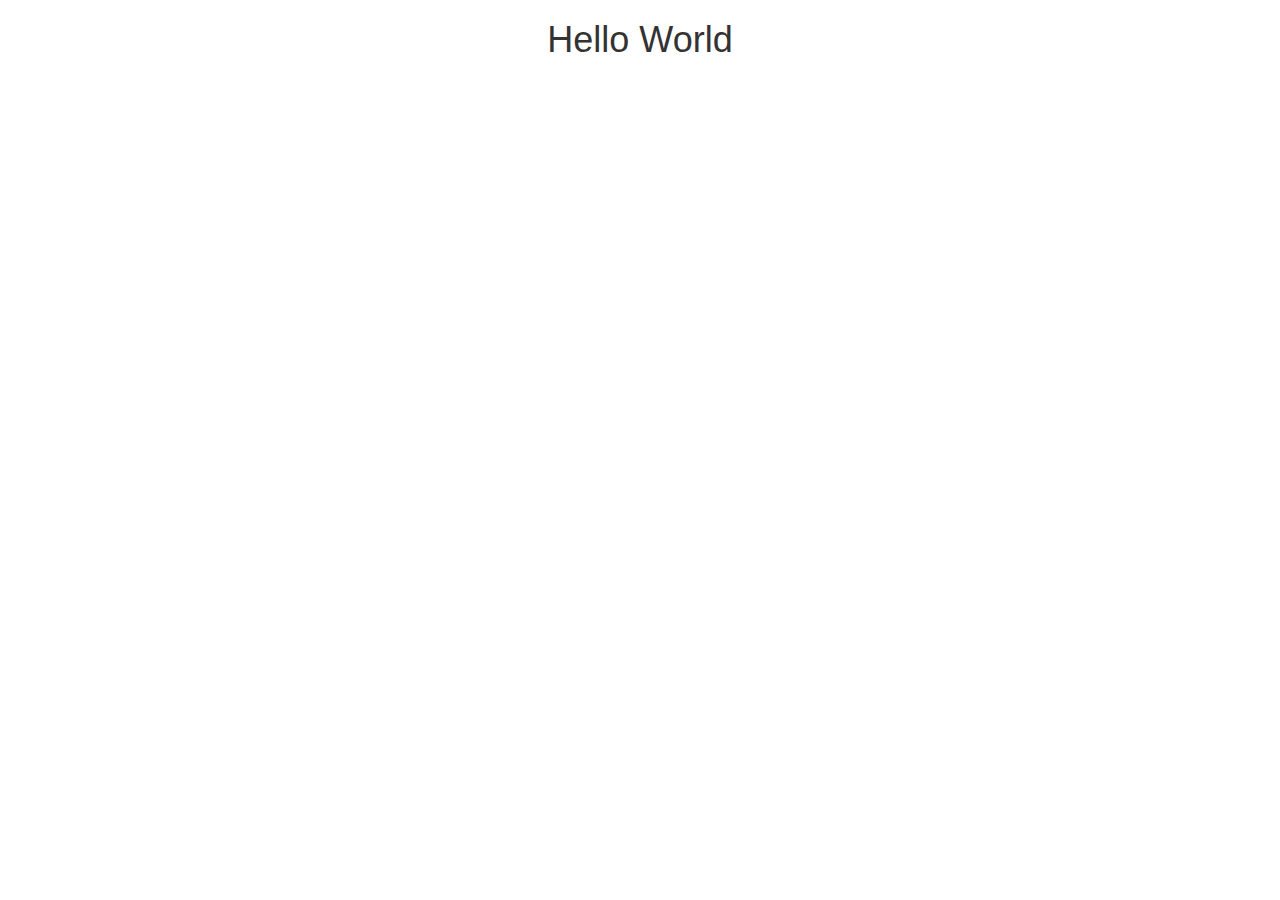
==== index.html @ 5ab3529e "Basic init" ====
<!DOCTYPE html>
<html lang="">
    <head>
        <meta charset="utf-8">
        <meta http-equiv="X-UA-Compatible" content="IE=edge">
        <meta name="viewport" content="width=device-width, initial-scale=1">
        <title>Title Page</title>

        <!-- Bootstrap CSS -->
        <link href="https://maxcdn.bootstrapcdn.com/bootstrap/3.3.7/css/bootstrap.min.css" rel="stylesheet">

        <!-- HTML5 Shim and Respond.js IE8 support of HTML5 elements and media queries -->
        <!-- WARNING: Respond.js doesn't work if you view the page via file:// -->
        <!--[if lt IE 9]>
            <script src="https://oss.maxcdn.com/libs/html5shiv/3.7.3/html5shiv.js"></script>
            <script src="https://oss.maxcdn.com/libs/respond.js/1.4.2/respond.min.js"></script>
        <![endif]-->
    </head>
    <body>
        <h1 class="text-center">Hello World</h1>

        <!-- jQuery -->
        <script src="https://ajax.googleapis.com/ajax/libs/jquery/1.12.4/jquery.min.js"></script>
        <!-- Bootstrap JavaScript -->
        <script src="https://maxcdn.bootstrapcdn.com/bootstrap/3.3.7/js/bootstrap.min.js"></script>
    </body>
</html>
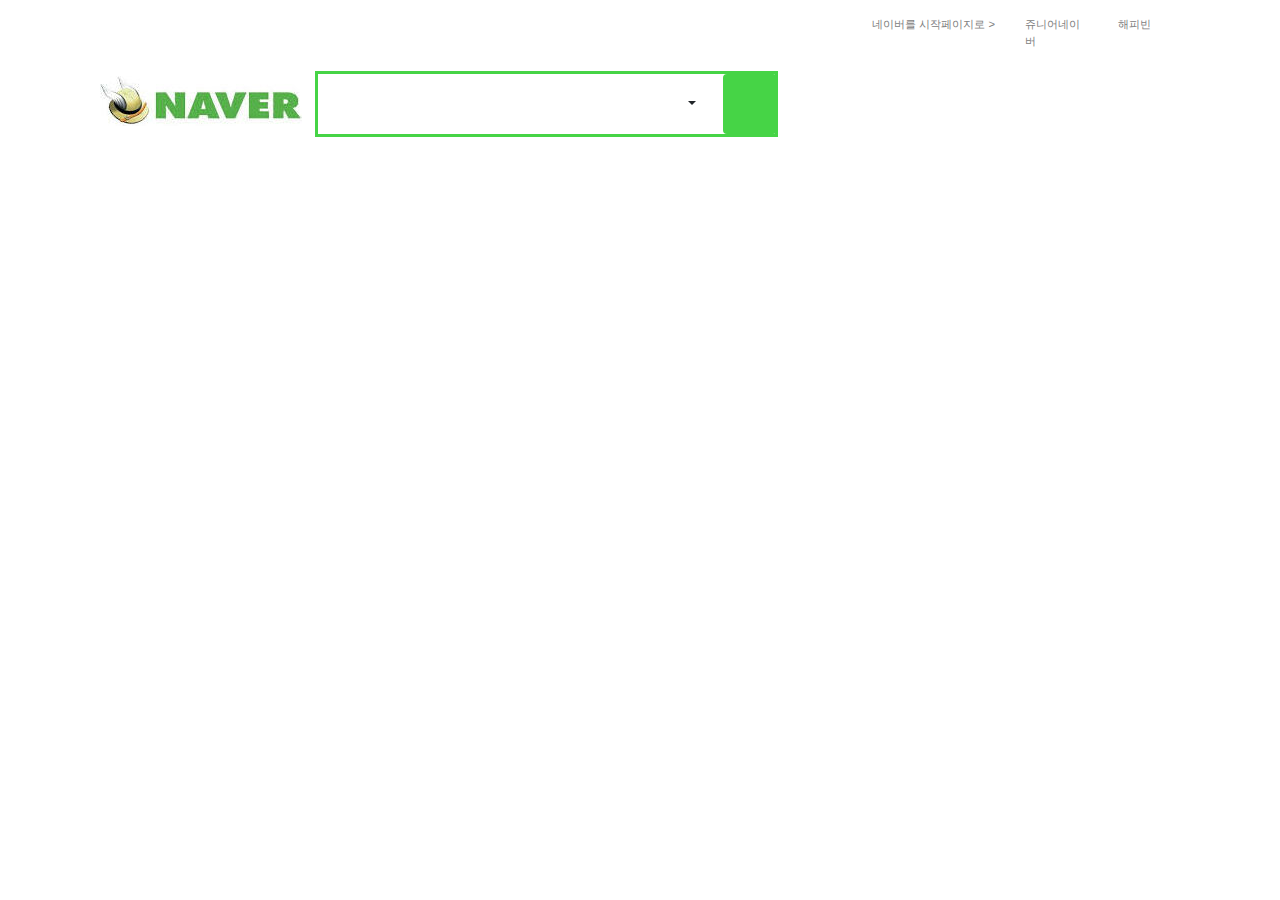
==== commit f47e3e6a: "[Naver] #1. Top nav & search-bar" ====
--- a/index.html
+++ b/index.html
@@ -1,28 +1,93 @@
 
 <!DOCTYPE html>
-<html lang="">
+<html lang="ko">
     <head>
         <meta charset="utf-8">
-        <meta http-equiv="X-UA-Compatible" content="IE=edge">
+        <meta http-equiv="X-UA-Compatible">
         <meta name="viewport" content="width=device-width, initial-scale=1">
-        <title>Title Page</title>
-
-        <!-- Bootstrap CSS -->
-        <link href="https://maxcdn.bootstrapcdn.com/bootstrap/3.3.7/css/bootstrap.min.css" rel="stylesheet">
-
-        <!-- HTML5 Shim and Respond.js IE8 support of HTML5 elements and media queries -->
-        <!-- WARNING: Respond.js doesn't work if you view the page via file:// -->
-        <!--[if lt IE 9]>
-            <script src="https://oss.maxcdn.com/libs/html5shiv/3.7.3/html5shiv.js"></script>
-            <script src="https://oss.maxcdn.com/libs/respond.js/1.4.2/respond.min.js"></script>
-        <![endif]-->
+        <title>NAVER</title>
+        <link href="https://maxcdn.bootstrapcdn.com/bootstrap/4.3.1/css/bootstrap.min.css" rel="stylesheet">
+        <link rel="stylesheet" href="https://use.fontawesome.com/releases/v5.7.2/css/all.css" integrity="sha384-fnmOCqbTlWIlj8LyTjo7mOUStjsKC4pOpQbqyi7RrhN7udi9RwhKkMHpvLbHG9Sr" crossorigin="anonymous">
+        <link rel="stylesheet" href="src/css/style.css">
     </head>
     <body>
-        <h1 class="text-center">Hello World</h1>
+        <header>
+            <div class="container">
+                <div class="row justify-content-end my-3" style="font-size: 0.7em; margin:0;">
+                    <div class="col-sm-2" style="text-align: right; ">
+                        <a href="http://help.naver.com/support/alias/contents2/naverhome/naverhome_1.naver" class="header-nav"  >
+                            네이버를 시작페이지로 &gt;
+                        </a>
+                        
+                    </div>
+                    <div class="col-sm-1">
+                        <a href="http://jr.naver.com/" class="header-nav">
+                            쥬니어네이버
+                        </a>
+                        
+                    </div>
+                    <div class="col-sm-1">
+                        <a href="http://happybean.naver.com/main/SectionMain.nhn" class="header-nav">
+                            해피빈
+                        </a>
+                        
+                    </div>
+                </div>
 
-        <!-- jQuery -->
-        <script src="https://ajax.googleapis.com/ajax/libs/jquery/1.12.4/jquery.min.js"></script>
-        <!-- Bootstrap JavaScript -->
-        <script src="https://maxcdn.bootstrapcdn.com/bootstrap/3.3.7/js/bootstrap.min.js"></script>
+                <form class="row justify-content-start align-items-center" style="margin: 1% 0px 5% 0px;">
+                    <div class="header-navbar-form-Logo col-sm-2" style="margin:10px 25px 15px 15px; padding:0px;">
+                        <img src="src/images/naver_logo.jpeg" alt="Naver Logo Image" >
+                    </div>
+                    <div class="header-navbar-form-searchBar col-sm-5" style="margin:5px; padding:0px;">
+                        <div class="row align-items-center">
+                            <div class="col-sm-8">
+                                <input type="text" style="width: 100%; height: 28px;  border: none;">
+                            </div>
+                            <div class="col-sm-2">
+                                <div class="row justify-content-between align-items-center">
+                                    <i class="col-sm-6 far fa-keyboard"></i>
+                                    
+                                    <div class="dropdown col-sm-6">
+                                        <button type="button" class="btn dropdown-toggle search-bar-dropdown-btn" data-toggle="dropdown" aria-haspopup="true" aria-expanded="false" id="dropdown112">
+                                             
+                                        </button>
+                                        <div class="dropdown-menu" aria-labelledby="dropdown112">
+                                            <div class="search-bar-dropdown-box">
+                                                    <div class="dropdown-item">123</div>
+                                                    <div class="dropdown-item">123</div>
+                                                    <div class="dropdown-item">123</div>
+                                                    <div class="dropdown-item">123</div>
+                                            </div>
+                                        </div>
+                                    </div>
+                                </div>
+                                    
+                            </div>
+                            <div class="col-sm-2">
+                                <button type="submit" class="btn btn-default" style="background-color: rgb(70, 212, 70); width:54px; height: 60px; color:white "> 
+                                    <i class="fas fa-search"></i>
+                                </button>
+                            </div>
+                        </div>
+                            
+                    </div>
+                </form>
+
+                
+            
+                
+
+
+            </div>
+
+            
+            
+            
+
+
+        </header>
+        <script src="https://code.jquery.com/jquery-3.3.1.slim.min.js" integrity="sha384-q8i/X+965DzO0rT7abK41JStQIAqVgRVzpbzo5smXKp4YfRvH+8abtTE1Pi6jizo" crossorigin="anonymous"></script>
+        <script src="https://cdnjs.cloudflare.com/ajax/libs/popper.js/1.14.7/umd/popper.min.js" integrity="sha384-UO2eT0CpHqdSJQ6hJty5KVphtPhzWj9WO1clHTMGa3JDZwrnQq4sF86dIHNDz0W1" crossorigin="anonymous"></script>
+        <script src="https://stackpath.bootstrapcdn.com/bootstrap/4.3.1/js/bootstrap.min.js" integrity="sha384-JjSmVgyd0p3pXB1rRibZUAYoIIy6OrQ6VrjIEaFf/nJGzIxFDsf4x0xIM+B07jRM" crossorigin="anonymous"></script>
     </body>
 </html>
--- a/src/css/style.css
+++ b/src/css/style.css
@@ -0,0 +1 @@
+@import 'bootstrapPlus.css';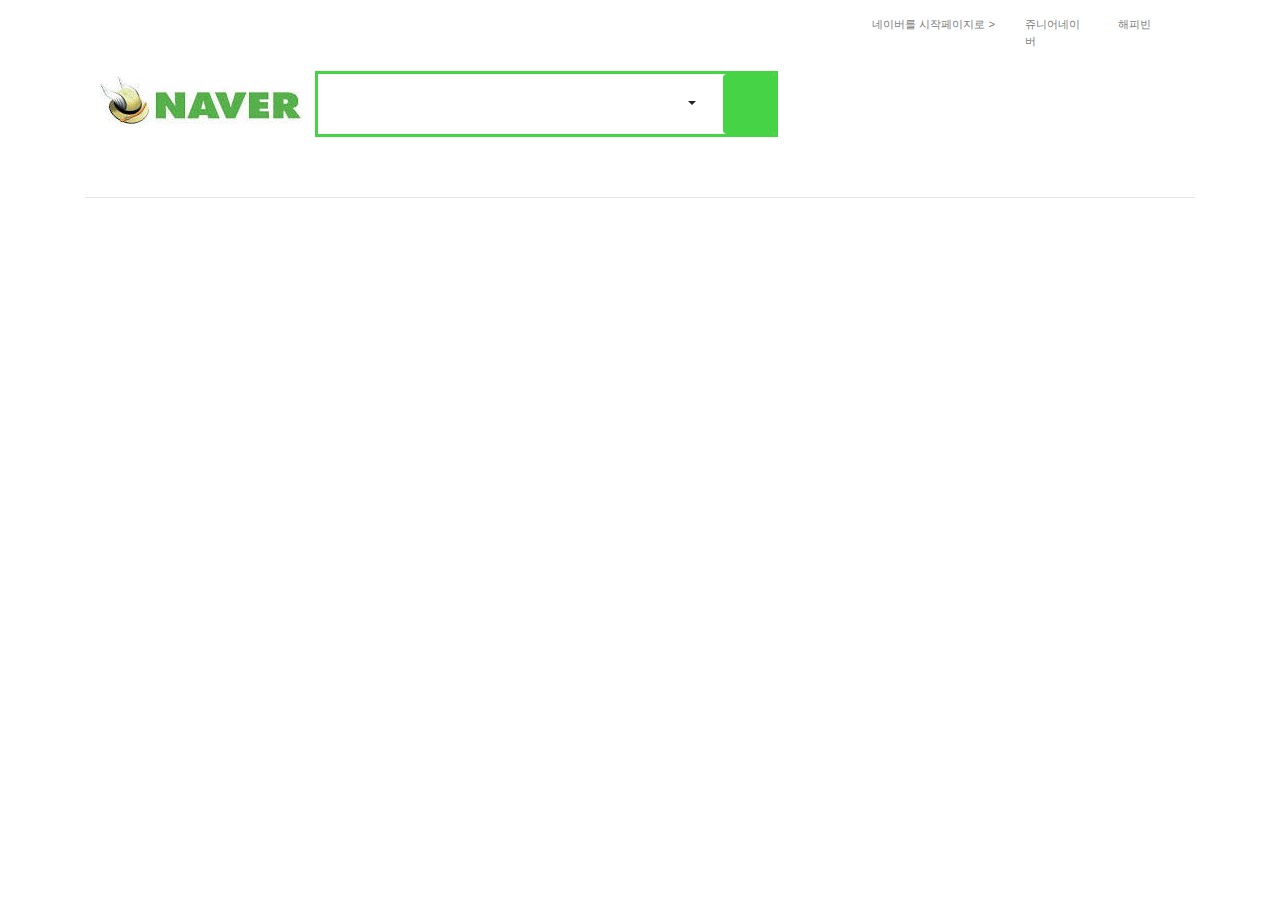
==== commit dc5ae5ba: "[Naver]#2. Recent search bar" ====
--- a/index.html
+++ b/index.html
@@ -5,6 +5,7 @@
         <meta charset="utf-8">
         <meta http-equiv="X-UA-Compatible">
         <meta name="viewport" content="width=device-width, initial-scale=1">
+        
         <title>NAVER</title>
         <link href="https://maxcdn.bootstrapcdn.com/bootstrap/4.3.1/css/bootstrap.min.css" rel="stylesheet">
         <link rel="stylesheet" href="https://use.fontawesome.com/releases/v5.7.2/css/all.css" integrity="sha384-fnmOCqbTlWIlj8LyTjo7mOUStjsKC4pOpQbqyi7RrhN7udi9RwhKkMHpvLbHG9Sr" crossorigin="anonymous">
@@ -51,14 +52,53 @@
                                         <button type="button" class="btn dropdown-toggle search-bar-dropdown-btn" data-toggle="dropdown" aria-haspopup="true" aria-expanded="false" id="dropdown112">
                                              
                                         </button>
-                                        <div class="dropdown-menu" aria-labelledby="dropdown112">
-                                            <div class="search-bar-dropdown-box">
-                                                    <div class="dropdown-item">123</div>
-                                                    <div class="dropdown-item">123</div>
-                                                    <div class="dropdown-item">123</div>
-                                                    <div class="dropdown-item">123</div>
+                                        <div class="search-bar-dropdown-box">
+                                            <div class="dropdown-menu" aria-labelledby="dropdown112">
+                                                <div class=" row justify-content-start">
+                                                    <div class="col-sm-3 recent-search-bar-active recent-search-bar-title">
+                                                        최근 검색어
+                                                    </div>
+                                                    <div class="col-sm-3 recent-search-bar-title">
+                                                        내 검색어
+                                                    </div>
+                                                </div>
+                                                <div class="dropdown-item"><i class="far fa-star"></i>&nbsp;&nbsp; 최근 검색어1 </div>
+                                                <div class="dropdown-item"><i class="far fa-star"></i>&nbsp;&nbsp; 최근 검색어2 </div>
+                                                <div class="dropdown-item"><i class="far fa-star"></i>&nbsp;&nbsp; 최근 검색어3 </div>
+                                                <div class="dropdown-item"><i class="far fa-star"></i>&nbsp;&nbsp; 최근 검색어4 </div>
+                                                <div class="dropdown-item"><i class="far fa-star"></i>&nbsp;&nbsp; 최근 검색어5 </div>
+                                                <div class="dropdown-item"><i class="far fa-star"></i>&nbsp;&nbsp; 최근 검색어6 </div>
+                                                <div class="dropdown-item"><i class="far fa-star"></i>&nbsp;&nbsp; 최근 검색어7 </div>
+                                                <div class="dropdown-item"><i class="far fa-star"></i>&nbsp;&nbsp; 최근 검색어8 </div>
+                                                <div class="dropdown-item"><i class="far fa-star"></i>&nbsp;&nbsp; 최근 검색어9 </div>
+                                                <div class="dropdown-item"><i class="far fa-star"></i>&nbsp;&nbsp; 최근 검색어10 </div>
+                                                
+                                                <hr>
+                                                
+                                                <div class="row">
+                                                    <div class="col recent-search-bar-bottom">
+                                                        <span><i class="fas fa-info-circle"></i></span>
+                                                        <span>공용 PC에서는 개인정보 보호를 위하여 반드시 로그아웃을 해주세요.</span>
+                                                    </div>
+                                                </div>
+
+                                                <hr>
+
+                                                <div class="row align-items-center recent-search-bar-bottom ">
+                                                    <div class="col-sm-6">
+                                                        <p style="margin:0px">기록 삭제</p>
+                                                    </div>
+                                                    <div class="col-sm-3">
+                                                        <p style="margin:0px">검색어저장 끄기</p>
+                                                    </div>
+                                                    <div class="col-sm-3">
+                                                        <p style="margin:0px">자동완성 끄기</p>
+                                                    </div>
+                                                </div>
+
                                             </div>
                                         </div>
+                                            
                                     </div>
                                 </div>
                                     
@@ -73,7 +113,9 @@
                     </div>
                 </form>
 
-                
+                <hr>
+
+
             
                 
 
--- a/src/css/style.css
+++ b/src/css/style.css
@@ -1 +1,11 @@
-@import 'bootstrapPlus.css';+@import 'bootstrapPlus.css';
+
+hr {
+    margin: 0px;
+}
+
+@media  screen and (min-width: 530px) {
+    .body{
+        background-color: yellow;
+    }
+}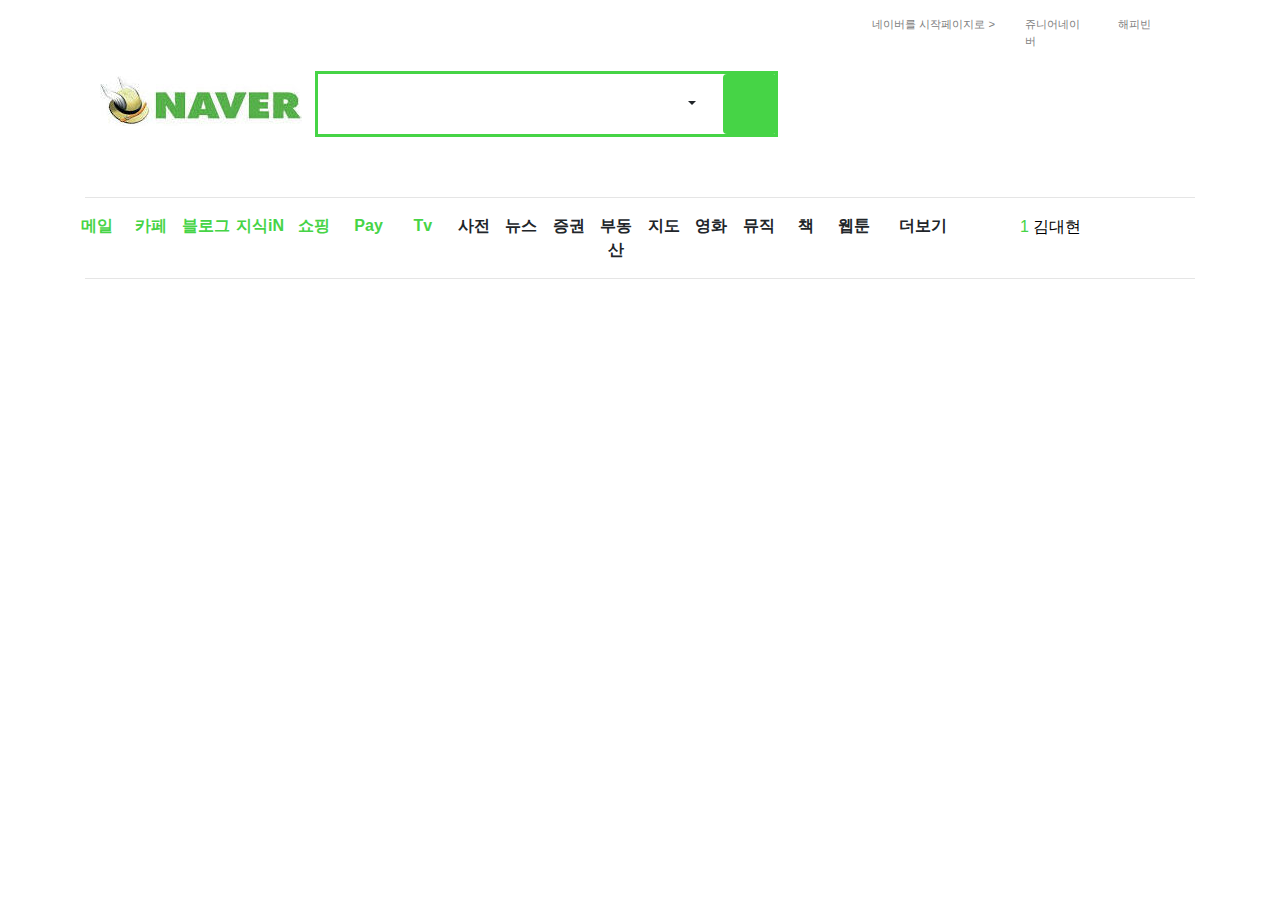
==== commit 61217c3e: "[Naver]#3. Header-bottom-nav" ====
--- a/index.html
+++ b/index.html
@@ -14,7 +14,8 @@
     <body>
         <header>
             <div class="container">
-                <div class="row justify-content-end my-3" style="font-size: 0.7em; margin:0;">
+
+                <div class="row header--top-row justify-content-end my-3" style="font-size: 0.7em; margin:0;">
                     <div class="col-sm-2" style="text-align: right; ">
                         <a href="http://help.naver.com/support/alias/contents2/naverhome/naverhome_1.naver" class="header-nav"  >
                             네이버를 시작페이지로 &gt;
@@ -34,15 +35,15 @@
                         
                     </div>
                 </div>
-
-                <form class="row justify-content-start align-items-center" style="margin: 1% 0px 5% 0px;">
+                
+                <form class="row header--mid-row justify-content-start align-items-center" style="margin: 1% 0px 5% 0px;">
                     <div class="header-navbar-form-Logo col-sm-2" style="margin:10px 25px 15px 15px; padding:0px;">
-                        <img src="src/images/naver_logo.jpeg" alt="Naver Logo Image" >
+                        <a href="index.html"> <img src="src/images/naver_logo.jpeg" alt="Naver Logo Image" > </a>
                     </div>
                     <div class="header-navbar-form-searchBar col-sm-5" style="margin:5px; padding:0px;">
                         <div class="row align-items-center">
                             <div class="col-sm-8">
-                                <input type="text" style="width: 100%; height: 28px;  border: none;">
+                                <input type="text" style="width: 100%; height: 28px;  border: none; ">
                             </div>
                             <div class="col-sm-2">
                                 <div class="row justify-content-between align-items-center">
@@ -115,19 +116,101 @@
 
                 <hr>
 
-
-            
-                
-
-
+                <div class="row header--btm-row my-3" style="font-weight: 900; ">
+                    <div class="col-sm-4" >
+                        <div class="row header--btm-row-col" style="color: rgb(70, 212, 70);" >
+                            <div class="col">
+                                <p>메일</p>
+                            </div>
+                            <div class="col">
+                                <p>카페</p>
+                            </div>
+                            <div class="col">
+                                <p>블로그</p>
+                            </div>
+                            <div class="col">
+                                <p>지식iN</p>
+                            </div>
+                            <div class="col">
+                                <p>쇼핑</p>
+                            </div>
+                            <div class="col">
+                                <p>Pay</p>
+                            </div>
+                            <div class="col">
+                                <p> <span><i class="fas fa-play"></i></span> <span> Tv</span> </p>
+                            </div>
+                        </div>
+                    </div>
+                    <div class="col-sm-6">
+                        <div class="row header--btm-row-col">
+                            <div class="col-1">
+                                <p>사전</p>
+                            </div>
+                            <div class="col-1">
+                                <p>뉴스</p>
+                            </div>
+                            <div class="col-1">
+                                <p>증권</p>
+                            </div>
+                            <div class="col-1">
+                                <p>부동산</p>
+                            </div>
+                            <div class="col-1">
+                                <p>지도</p>
+                            </div>
+                            <div class="col-1">
+                                <p>영화</p>
+                            </div>
+                            <div class="col-1">
+                                <p>뮤직</p>
+                            </div>
+                            <div class="col-1">
+                                <p>책</p>
+                            </div>
+                            <div class="col-1">
+                                <p>웹툰</p>
+                            </div>
+                            <div class="col-2">
+                                <p> <span>더보기</span><span>&nbsp; <i class="fas fa-caret-down"></i></span>  </p>
+                            </div>
+                        </div>
+                    </div>
+                    <div class="col-sm-auto">
+                        <div class="row header--btm-row-col">
+                            <div class="dropdown open">
+                                <button class="btn btn-secondary dropdown-toggle" type="button" id="triggerId" data-toggle="dropdown" aria-haspopup="true"
+                                        aria-expanded="false" style="background-color: white; border:none; padding: 0px;">
+                                            <span style="color:rgb(70, 212, 70);">1</span>
+                                            <span style="color: black;">김대현</span>
+                                            <i class="fas fa-caret-down"></i>
+                                        </button>
+                                <div class="dropdown-menu" aria-labelledby="triggerId">
+                                    <button class="dropdown-item" href="#"> <span style="color: rgb(70, 212, 70);">1. </span>&nbsp; <span>김대현</span> </button>
+                                    <button class="dropdown-item" href="#"> <span style="color: rgb(70, 212, 70);">2. </span>&nbsp; <span>sw 마에스트로 면접</span> </button>
+                                    <button class="dropdown-item" href="#"> <span style="color: rgb(70, 212, 70);">3. </span>&nbsp; <span>네이버 클론 코딩</span> </button>
+                                    <button class="dropdown-item" href="#"> <span style="color: rgb(70, 212, 70);">4. </span>&nbsp; <span>카카오 코딩 테스트</span> </button>
+                                    <button class="dropdown-item" href="#"> <span style="color: rgb(70, 212, 70);">5. </span>&nbsp; <span>삼성 sw 역량 평가</span> </button>
+                                    <button class="dropdown-item" href="#"> <span style="color: rgb(70, 212, 70);">6. </span>&nbsp; <span>토익 점수 확인</span> </button>
+                                    <button class="dropdown-item" href="#"> <span style="color: rgb(70, 212, 70);">7. </span>&nbsp; <span>식비 아끼는 법</span> </button>
+                                    <button class="dropdown-item" href="#"> <span style="color: rgb(70, 212, 70);">8. </span>&nbsp; <span>인덱스 펀드</span> </button>
+                                    <button class="dropdown-item" href="#"> <span style="color: rgb(70, 212, 70);">9. </span>&nbsp; <span>자신의 기분을 가장먼저 존중하라.</span> </button>
+                                    <button class="dropdown-item" href="#"> <span style="color: rgb(70, 212, 70);">10. </span>&nbsp; <span>독서</span> </button>
+                                </div>
+                            </div>
+                        </div>
+                    </div>
+                </div>
+                <hr>
             </div>
 
-            
-            
-            
-
-
         </header>
+
+
+
+
+
+
         <script src="https://code.jquery.com/jquery-3.3.1.slim.min.js" integrity="sha384-q8i/X+965DzO0rT7abK41JStQIAqVgRVzpbzo5smXKp4YfRvH+8abtTE1Pi6jizo" crossorigin="anonymous"></script>
         <script src="https://cdnjs.cloudflare.com/ajax/libs/popper.js/1.14.7/umd/popper.min.js" integrity="sha384-UO2eT0CpHqdSJQ6hJty5KVphtPhzWj9WO1clHTMGa3JDZwrnQq4sF86dIHNDz0W1" crossorigin="anonymous"></script>
         <script src="https://stackpath.bootstrapcdn.com/bootstrap/4.3.1/js/bootstrap.min.js" integrity="sha384-JjSmVgyd0p3pXB1rRibZUAYoIIy6OrQ6VrjIEaFf/nJGzIxFDsf4x0xIM+B07jRM" crossorigin="anonymous"></script>
--- a/src/css/style.css
+++ b/src/css/style.css
@@ -1,11 +1,17 @@
-@import 'bootstrapPlus.css';
+@import 'bootstrapHeader.css';
+
+body{
+    min-width: 1210px;
+}
 
 hr {
     margin: 0px;
 }
 
-@media  screen and (min-width: 530px) {
-    .body{
-        background-color: yellow;
-    }
+input[text]{
+    outline: none;
+}
+
+p {
+    margin:0px;
 }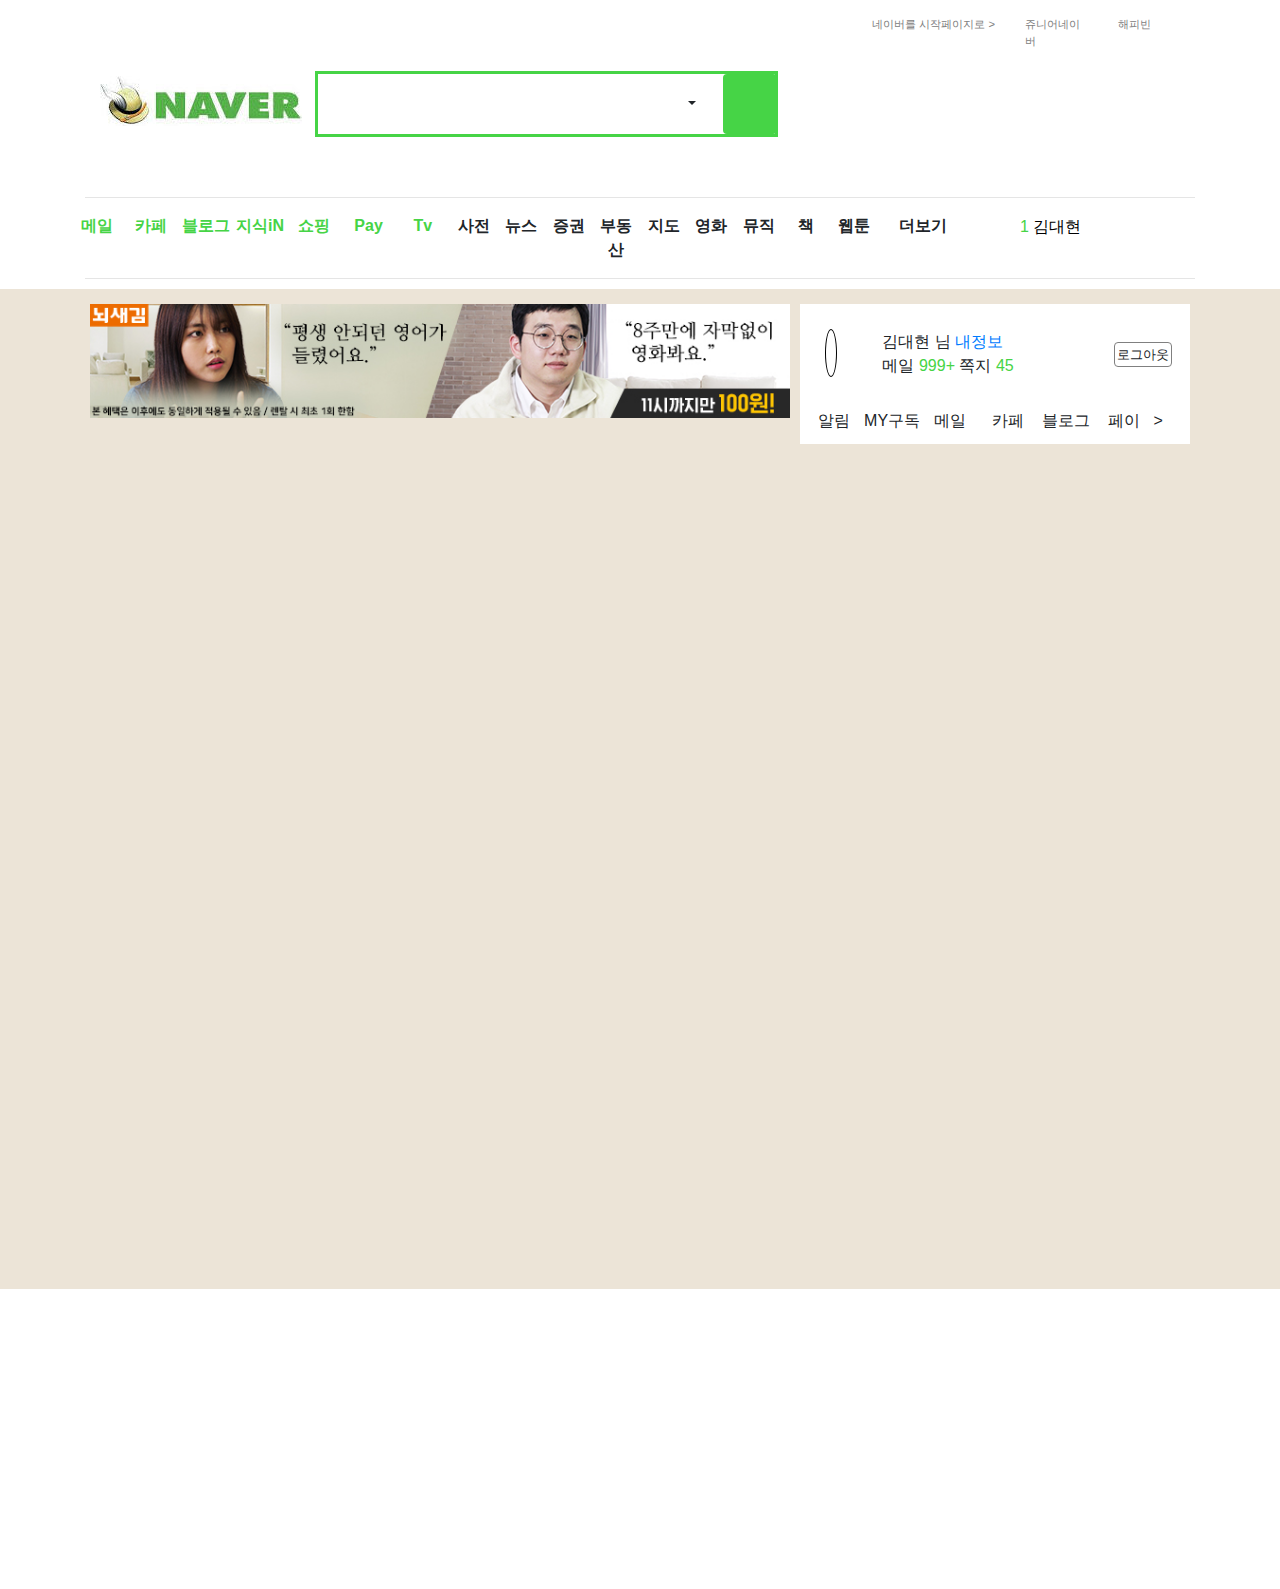
==== commit 6fd8568d: "[Naver]#4. Main-top (banner, login-info)" ====
--- a/index.html
+++ b/index.html
@@ -206,9 +206,64 @@
 
         </header>
 
-
-
-
+        <main class="container-fluid" style="background-color: rgb(236, 228, 215); width:100%; height: 1000px;">
+
+            <div class="container">
+                    <!-- 광고판 -->
+                    <div class="float-left" >
+                        <img src="src/images/main_advertisement.jpg" alt="Main Advertisement" style="width: 700px; margin: 15px 5px 15px 5px;">
+                    </div>
+
+                    <!-- 로그인정보 -->
+                    <div class="float-right" style="width: 390px; background-color: white; margin: 15px 5px 15px 5px;">
+                        <div class="row justify-content-start align-items-center" style="width:100%; margin: 0px;">
+                            <div class="col-1" style="margin:25px ;padding:0px; width: 50px; height: 50px;"> <i class="fas fa-user" style="padding: 5px; font-size: 2em; border:1px solid black; border-radius: 50%;"></i> </div>
+                            <div class="col-auto" style="padding:0px; ">
+                                <span>김대현 님</span>
+                                <span> <a href="#">내정보</a> <i class="fas fa-lock"></i> </span>
+                                <p></p>
+                                <span>메일 <span style="color: rgb(70, 212, 70);">999+</span></span>
+                                <span>쪽지 <span style="color: rgb(70, 212, 70);">45</span></span>
+                            </div>
+                            <div class="col-5" style="padding:0px 0px 0px 100px;"> 
+                                <button class="btn" type="button" style="font-size: 0.8em; padding:2px; border: 1px solid gray;">로그아웃</button>
+                            </div>
+                        </div>
+
+                        <div class="row justify-content-between" style="height: 30px; margin:5px;" >
+                            <div class="col" style="padding: 0px; text-align: center;">알림</div>
+                            <div class="col" style="padding: 0px; text-align: center;">MY구독</div>
+                            <div class="col" style="padding: 0px; text-align: center;">메일</div>
+                            <div class="col" style="padding: 0px; text-align: center;">카페</div>
+                            <div class="col" style="padding: 0px; text-align: center;">블로그</div>
+                            <div class="col" style="padding: 0px; text-align: center;">페이</div>
+                            <div class="col-1" style="padding: 0px; text-align: left;">&gt;</div>
+                        </div>
+
+                    </div>
+            </div>
+            
+            <div class="container">
+                
+            </div>
+
+            <div class="container">
+                
+            </div>
+
+            <div class="container">
+                
+            </div>
+
+        </main>
+
+            <div class="container-fluid" style="background-color: white; width:100%; height: 300px;">
+                
+            </div>
+
+        <footer>
+
+        </footer>
 
 
         <script src="https://code.jquery.com/jquery-3.3.1.slim.min.js" integrity="sha384-q8i/X+965DzO0rT7abK41JStQIAqVgRVzpbzo5smXKp4YfRvH+8abtTE1Pi6jizo" crossorigin="anonymous"></script>
--- a/src/css/style.css
+++ b/src/css/style.css
@@ -1,5 +1,5 @@
 @import 'bootstrapHeader.css';
-
+@import 'bootstrapMain.css';
 body{
     min-width: 1210px;
 }
